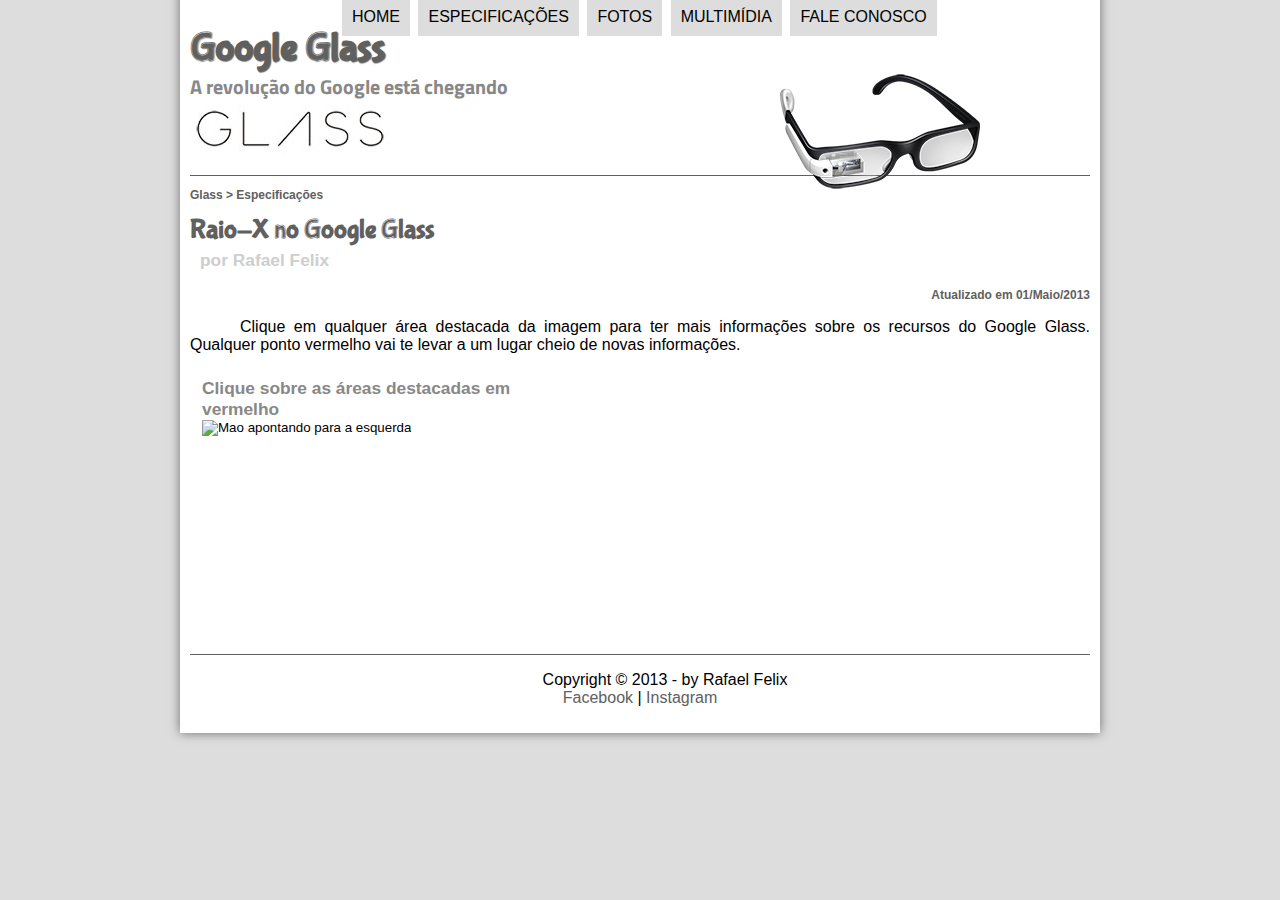
==== specs.html @ d3375dff "Add files via upload" ====
<!DOCTYPE html>
<html lang="pt-BR">

<head>
    <meta charset="UTF-8">
    <meta name="viewport" content="width=device-width, initial-scale=1.0">
    <title>Tudo sobre Google Glass</title>
    <link rel="stylesheet" href="./_css/estilo.css">
    <link rel="stylesheet" href="./_css/specs.css">
</head>
<script language="javascript" src="_javascript/funcoes.js">
</script>

<body>
    <div id="interface">
        <header id="cabecalho">
            <hgroup>
                <h1>Google Glass</h1>
                <h2>A revolução do Google está chegando</h2>
            </hgroup>
            <img id="icone" src="./_imagens/glass-oculos-preto-peq.png">
            <nav id="menu">
                <h1>Menu Principal</h1>
                <ul>
                    <li onmouseover="mudaFoto('_imagens/home.png')"
                        onmouseout="mudaFoto('./_imagens/especificacoes.png')"><a href="index.html">Home</a></li>
                    <li onmouseover="mudaFoto('_imagens/especificacoes.png')"
                        onmouseout="mudaFoto('./_imagens/especificacoes.png')"><a href="specs.html">Especificações</a>
                    </li>
                    <li onmouseover="mudaFoto('_imagens/fotos.png')"
                        onmouseout="mudaFoto('./_imagens/especificacoes.png')"><a href="fotos.html">Fotos</a></li>
                    <li onmouseover="mudaFoto('_imagens/multimidia.png')"
                        onmouseout="mudaFoto('./_imagens/especificacoes.png')"><a href="multimidia.html">Multimídia</a>
                    </li>
                    <li onmouseover="mudaFoto('_imagens/contato.png')"
                        onmouseout="mudaFoto('./_imagens/especificacoes.png')"><a href="fale-conosco.html">Fale
                            conosco</a></li>
                </ul>
            </nav>
        </header>

        <section id="corpo-full">
            <article id="noticia-principal">
                <header id="cabecalho-artigo">
                    <hgroup>
                        <h3>Glass > Especificações</h3>
                        <h1>Raio-X no Google Glass</h1>
                        <h2>por Rafael Felix</h2>
                        <h3 class="direita">Atualizado em 01/Maio/2013</h3>
                    </hgroup>
                </header>
                <p>Clique em qualquer área destacada da imagem para ter mais informações sobre os recursos do Google
                    Glass. Qualquer ponto vermelho vai te levar a um lugar cheio de novas informações.</p>

                <section id="conteudo">
                    <img src="/projeto-glass-html5/_imagens/glass-esquema-marcado.jpg" alt="" usemap="#meumapa">
                    <map name="meumapa">
                        <area shape="rect" coords="179,202,270,260" href="google-glass.html#tela" target="janela">
                        <area shape="circle" coords="158,243,12" href="google-glass.html#camera" target="janela">
                        <area shape="circle" coords="73,52,12" href="google-glass.html#gadgets" target="janela">
                        <area shape="poly" coords="28,143,83,216,84,249,27,169" href="google-glass.html#sensores" target="janela">
                    </map>
                    <iframe src="google-glass.html" name="janela" id="frame-spec"></iframe>
                </section>
            </article>
        </section>

        <footer id="rodape">
            <p>Copyright &copy; 2013 - by Rafael Felix <br />
                <a href="http://Facebook.com/brozrock" target="_blank">Facebook </a>| <a
                    href="http://Instagram.com/rafafelixsilva/" target="_blank">Instagram</a>
            </p>
        </footer>
    </div>
</body>

</html>
---- _css/estilo.css ----
@charset "UTF-8";
@import url('https://fonts.googleapis.com/css2?family=Titillium+Web:wght@200;400&display=swap');
@font-face {
    font-family:'FonteLogo';
    src: url("../_fonts/bubblegum-sans-regular.otf");
}
body{
    font-family: Arial, sans-serif;
    background-color: #dddddd;
    color: rgba(red, green, blue, alpha);
}
div#interface {
    width: 900px;
    background-color: #ffffff;
    margin: -20px auto 0px auto;
    box-shadow: 0px 0px 10px rgba(0, 0, 0, .5);
    padding: 10px;
}
p {
    text-align: justify;
    text-indent: 50px;
}
a {
    color: #606060;
    text-decoration: none;
}
a:hover {
    text-decoration: underline;
}
header#cabecalho img#icone {
    position: absolute;
    left: 780px;
    top: 70px;
}
header#cabecalho {
    border-bottom: 1px #606060 solid;
    height: 150px;
    background: url("../_imagens/glass-logo-peq.jpg") no-repeat 0px 80px;
}
header#cabecalho h1{
    font-family: 'FonteLogo', sans-serif;
    font-size: 30pt;
    color: #606060;
    text-shadow: 1px 1px 1px rgba(0, 0, 0, .6);
    padding: 0px;
    margin-bottom: 0px;
}
header#cabecalho h2{
    font-family: "Titillium Web", sans-serif;
    color: #888888;
    font-size: 15pt;
    padding: 0px;
    margin-top: 0px;
}
/* formatacao de imagens com legendas*/
figure.foto-legenda{
    position: relative;
    border: 8px solid white;
    box-shadow: 1px 1px 4px black;
}
figure.foto-legenda img {
    width: 100%;
    height: 100%;
}
figure.foto-legenda figcaption {
    position: absolute;
    top: 0px;
    background-color: rgba(0, 0, 0,.4);
    color: white;
    width: 100%;
    height: 100%;
    padding: 10%;
    box-sizing: border-box;
    opacity: 0;
    transition: opacity 1s;
}
figure.foto-legenda:hover figcaption{
    opacity: 1;
}
/*formatacao do menu*/
nav#menu {
    display: block;
}
nav#menu ul{
list-style: none;
text-transform: uppercase;
position: absolute;
top: -20px;
left: 300px;
}
nav#menu li{
    display: inline-block;
    background-color: #dddddd;
    padding: 10px;
    margin: 2px;
    -webkit-transition: background-color 1s;
        -o-transition: background-color 1s;
            transition: background-color 1s;}
nav#menu li:hover {
    background-color: #606060;
}
nav#menu h1{
    display: none;
}
nav#menu a {
    color: #000000;
    text-decoration: none;
}
nav#menu a:hover {
    color: #ffffff;
    text-decoration: underline;

}
section#corpo {
    display: block;
    width: 480px;
    float: left;
    border-right: 1px solid #606060;
    padding-right: 20px;
}
article#noticia-principal h2 {
    font-size: 13pt;
    color: #606060;
    background-color: #dddddd;
    padding: 5px 0px 5px 10px;
    margin: 10px 0px 10px 0px;
}
header#cabecalho-artigo h1{
    font-family: 'FonteLogo', sans-serif;
    font-size: 20pt;
    color: #606060;
    margin-bottom: 0px;
    margin-top: 0px;
}
.direita {
    text-align: right;
}
header#cabecalho-artigo h2{
    font-size: 13pt;
    color: #cecece;
    background-color: #ffffff;
    margin: 0px;
}
header#cabecalho-artigo h3{
    font-size: 12px;
    color: #606060;

}
table#tabelaspec {
    border: 1px solid #606060;
    border-spacing: 0px;
    margin-left: auto;
    margin-right: auto;
}
table#tabelaspec td{
    border: 1px solid #606060;
    padding: 10px;
    text-align: center;
    vertical-align: middle;
}
table#tabelaspec td.ce {
color: #ffffff;
background-color: #606060;
vertical-align: top;
font-weight: bold;
}
table#tabelaspec td.cd {
background-color: #cecece;
}
table#tabelaspec caption{
    color: #888888;
    font-size: 13pt;
    font-weight: bolder;
}
table#tabelaspec caption span {
    display: block;
    float: right;
    color: #000000;
    font-size: 8pt;
    margin-top: 10px;
}
aside#lateral {
    display: block;
    width: 350px;
    float: right;
    background-color: #dddddd;
    padding: 10px;
    margin: 10px;
    box-shadow: 2px 2px 2px rgba(0, 0, 0, .5);
}
aside#lateral h1{
    font-family: 'FonteLogo', sans-serif;
    font-size: 20pt;
    color: #606060;
    margin-top: 0px;
}
aside#lateral h2{
    background-color: #606060;
    font-size: 13pt;
    color: #ffffff;
    padding: 5px;
}
footer#rodape {
    clear: both;
    border-top: 1px solid #606060;
}
footer#rodape p {
    text-align: center;
}
---- _css/specs.css ----
@charset "UTF-8";

section#conteudo {
    width: 1000px;
    margin: auto;
}
iframe#frame-spec {
    width: 400px;
    height: 280px;
    border: none;
    overflow: hidden;
}
iframe#frame-spec::-webkit-scrollbar {
    display: none;
}
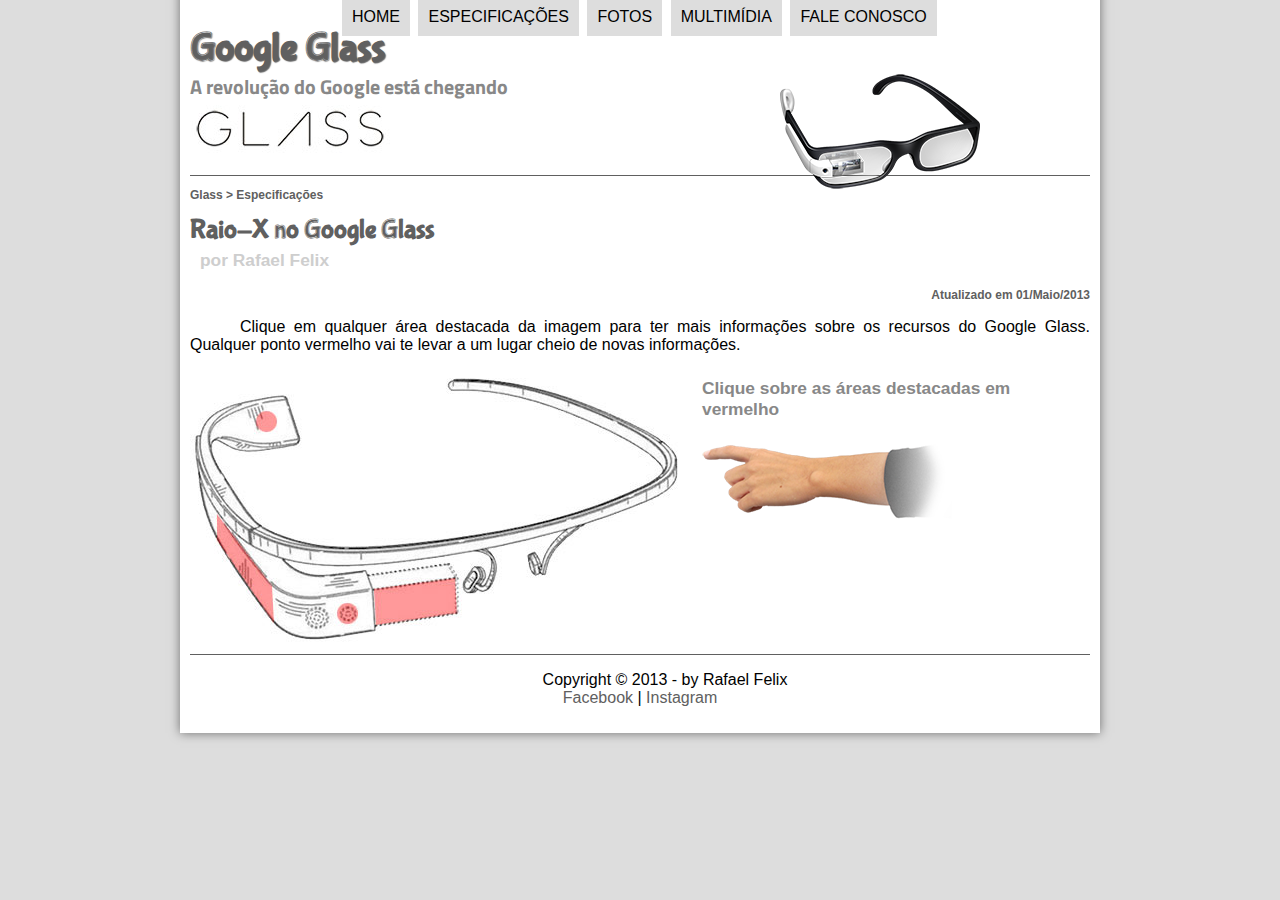
==== commit c3a276ad: "Add files via upload" ====
--- a/specs.html
+++ b/specs.html
@@ -53,7 +53,7 @@
                     Glass. Qualquer ponto vermelho vai te levar a um lugar cheio de novas informações.</p>
 
                 <section id="conteudo">
-                    <img src="/projeto-glass-html5/_imagens/glass-esquema-marcado.jpg" alt="" usemap="#meumapa">
+                    <img src="./_imagens/glass-esquema-marcado.jpg" alt="Armacao do Oculos Google Glass" usemap="#meumapa">
                     <map name="meumapa">
                         <area shape="rect" coords="179,202,270,260" href="google-glass.html#tela" target="janela">
                         <area shape="circle" coords="158,243,12" href="google-glass.html#camera" target="janela">
